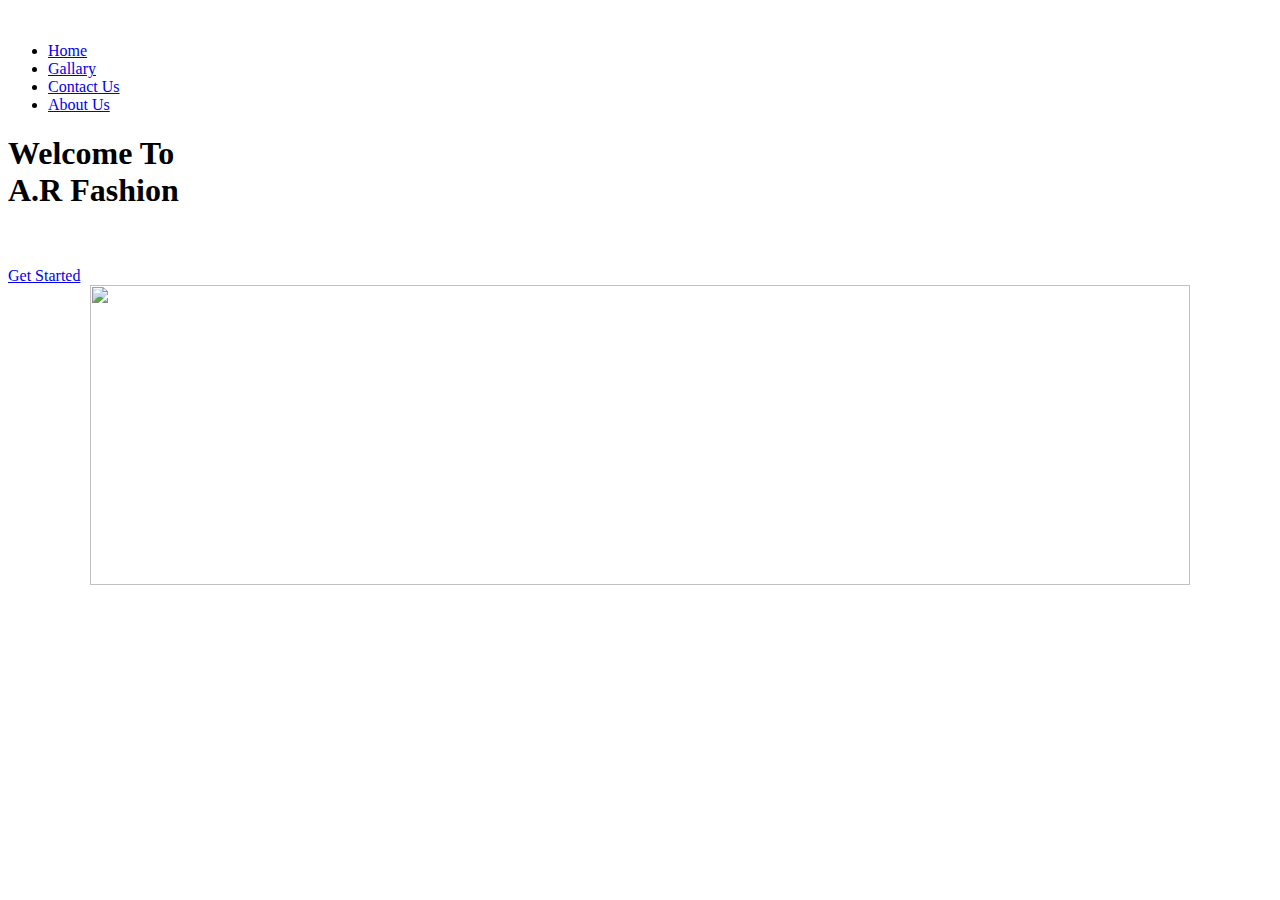
==== index.html @ 1b3633c5 "Create index.html" ====
<!Doctype html>
<html lang="en">
<head>
<meta charset="UTF-8">
<title> Home</title>
<link rel="stylesheet" href="style.css">
</head>
<body>
<header>
<div class="wrapper">
<div class="logo"> <a href="Home.html"><img src="nn.png" alt="">
</div>
<ul class="nav-area">
<li><a href="Home.html">Home</a></li>
<li><a href="#">Gallary</a></li>
<li><a href="Contact Us.html">Contact Us</a></li>
<li><a href="About Us.html">About Us</a></li>
</ul>
</div>
<div class="welcome-text">
<h1>
Welcome To</br> <span>A.R Fashion</span></h1>
</br></br><a href="Get Started.html" target="_blank">Get Started</a>
</div>
</header>
<div align="center">
<img src="C:\Users\Dell\Desktop\Project\tt.jpeg" width="1100" height="300" align="center">
</div>
</body>
</html>
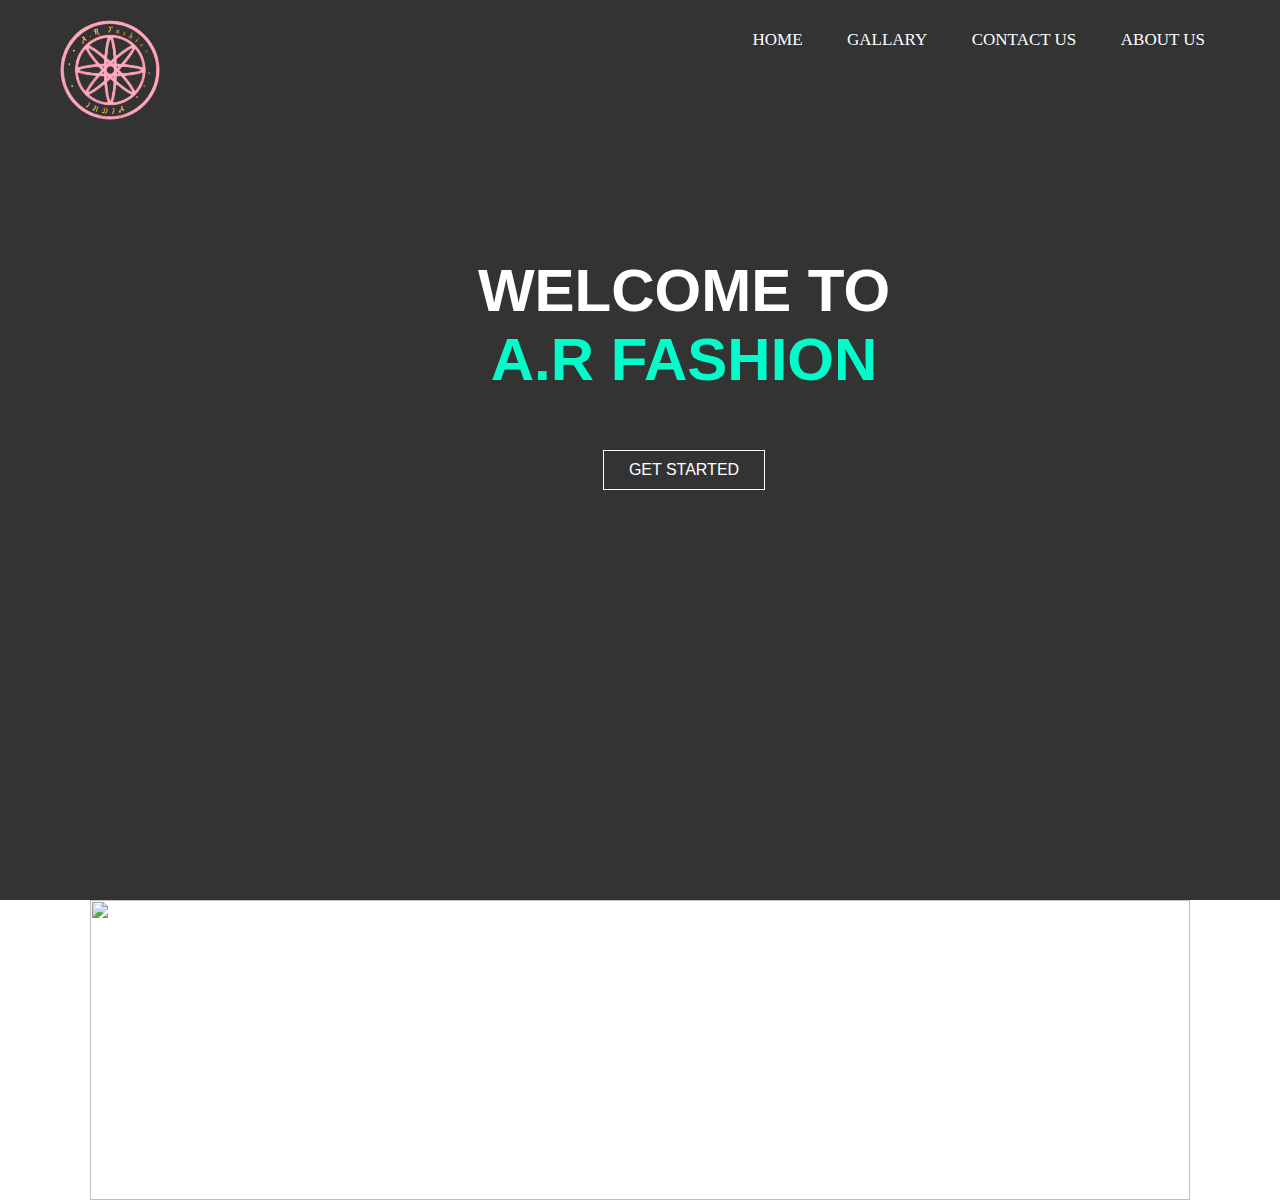
==== commit c10c64cb: "Update index.html" ====
--- a/index.html
+++ b/index.html
@@ -3,7 +3,7 @@
 <head>
 <meta charset="UTF-8">
 <title> Home</title>
-<link rel="stylesheet" href="style.css">
+<link rel="stylesheet" href="stylesheet.css">
 </head>
 <body>
 <header>
--- a/stylesheet.css
+++ b/stylesheet.css
@@ -0,0 +1,173 @@
+* {
+margin: 0;
+padding: 0;
+}
+body {
+font-family: 'Poppins', sans-serif;
+}
+.wrapper {
+width: 1170px;
+margin: auto;
+}
+header {
+background: linear-gradient(rgba(0, 0, 0, 0.8), rgba(0, 0, 0, 0.8)), url(https://harriman.com/wp-content/uploads/Lawrence-Mill-Park-U-Mass-Lowell-2.jpg);
+height: 100vh;
+-webkit-background-size: cover;
+background-size: cover;
+background-position: center center;
+position: relative;
+}
+.nav-area {
+float: right;
+list-style: none;
+margin-top: 30px;
+}
+.nav-area li {
+display: inline-block;
+}
+.nav-area li a {
+color: #fff;
+text-decoration: none;
+padding: 5px 20px;
+font-family: poppins;
+font-size: 17px;
+text-transform: uppercase;
+}
+.nav-area li a:hover {
+background: #fff;
+color: #333;
+}
+.logo {
+float: left;
+}
+.logo img {
+width: 100%;
+padding: 15px 0;
+}
+.welcome-text {
+position: absolute;
+width: 600px;
+height: 300px;
+margin: 20% 30%;
+text-align: center;
+}
+.welcome-text h1 {
+text-align: center;
+color: #fff;
+text-transform: uppercase;
+font-size: 60px;
+}
+.welcome-text h1 span {
+color: #00fecb;
+}
+.welcome-text a {
+border: 1px solid #fff;
+padding: 10px 25px;
+text-decoration: none;
+text-transform: uppercase;
+font-size: 16px;
+margin-top: 20px;
+display: inline-block;
+color: #fff;
+}
+.welcome-text a:hover {
+background: #fff;
+color: #333;
+}
+/*resposive*/
+@media (max-width:600px) {
+.wrapper {
+width: 100%;
+}
+.logo {
+float: none;
+width: 50%;
+text-align: center;
+margin: auto;
+}
+img {
+width: ;
+}
+.nav-area {
+float: none;
+margin-top: 0;
+}
+.nav-area li a {
+padding: 5px;
+font-size: 11px;
+}
+.nav-area {
+text-align: center;
+}
+.welcome-text {
+width: 100%;
+height: auto;
+margin: 30% 0;
+}
+input {
+width:100%
+border: none;
+border-bottom: 1px solid #ccc;
+outline: none;
+padding-bottom: 5px;
+}
+.welcome-text h1 {
+font-size: 30px;
+}
+}
+body{
+  margin: 0;
+  padding: 0;
+  background: url(bg.jfif);
+  background-size: cover;
+}
+.contact-form{
+  width: 85%;
+  max-width: 600px;
+  background: #f1f1f1;
+  position: absolute;
+  top: 50%;
+  left: 50%;
+  transform: translate(-50%,-50%);
+  padding: 30px 40px;
+  box-sizing: border-box;
+  border-radius: 8px;
+  text-align: center;
+  box-shadow: 0 0 20px #000000b3;
+  font-family: "Montserrat",sans-serif;
+}
+.contact-form h1{
+  margin-top: 0;
+  font-weight: 200;
+}
+.txtb{
+  border:1px solid gray;
+  margin: 8px 0;
+  padding: 12px 18px;
+  border-radius: 8px;
+}
+.txtb label{
+  display: block;
+  text-align: left;
+  color: #333;
+  text-transform: uppercase;
+  font-size: 14px;
+}
+.txtb input,.txtb textarea{
+  width: 100%;
+  border: none;
+  background: none;
+  outline: none;
+  font-size: 18px;
+  margin-top: 6px;
+}
+.btn{
+  display: inline-block;
+  background: #9b59b6;
+  padding: 14px 0;
+  color: white;
+  text-transform: uppercase;
+  cursor: pointer;
+  margin-top: 8px;
+  width: 100%;
+}
